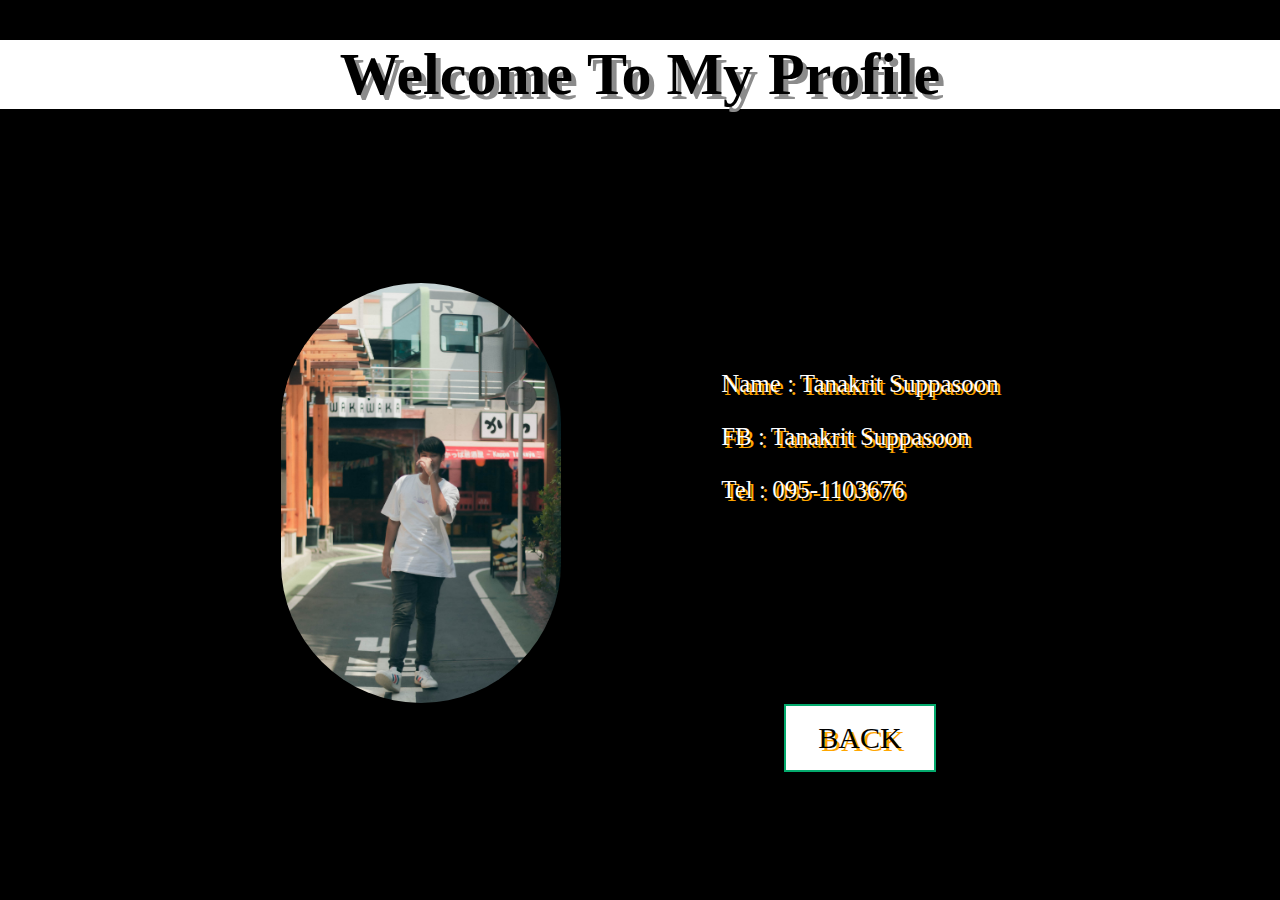
==== contact.html @ d0e1ecec "Add files via upload" ====
<!DOCTYPE html>
<html lang="en">
<head>
    <meta charset="UTF-8">
    <meta name="viewport" content="width=device-width, initial-scale=1.0">
    <link rel="stylesheet" href="style3.css">
    <title>Document</title>
</head>
<body>
        <div class="conhead">
            <h1>Welcome To My Profile</h1>
        </div>
        <div class="detail">
            <img src="IMG_1180.jpg" width="280px" class="imgme">
                <div class="de2">
                    <br><br><p>Name : Tanakrit Suppasoon</p>
                    <p>FB : Tanakrit Suppasoon</p>
                    <p>Tel : 095-1103676</p>
                    <div class="but">
                        <a class="button button1" type="button" href="index.html">BACK</a>
                    </div>
                </div>
        </div>
</body>
</html>
---- style3.css ----
body {
    font-family: "Gloss and Bloom";
    margin: 0;
    padding: 0;
    align-items: center;
    justify-content: center;
    background-color: black;
}
.con1 {
    /* border: 1px solid red; */
    text-align: center;
}
.conhead {
    background-color: rgb(255, 255, 255);
    font-size: 30px;
    margin: 0%;
    /* border: 1px solid rgb(255, 255, 255); */
    text-shadow: 5px 5px rgb(139, 139, 139);
    text-align: center;
}
.imgme {
    /* border: 1px solid green; */
    margin-top: 5px;
    text-align: left;
    display: flex;
    border-radius: 2000px;
    -webkit-border-radius: 2000px;
    -moz-border-radius: 2000px;
    -ms-border-radius: 2000px;
    -o-border-radius: 2000px;
}
.detail {
    /* border: 1px solid rgb(47, 0, 255); */
    text-align: center;
    font-size: 25px;
    display: flex;
    align-items: center;
    justify-content: center;
    margin-top: 100px;
}
.de2 {
    /* border: 1px solid rgba(255, 0, 0, 0.753); */
    text-align: left;
    font-size: 25px;
    margin-left: 160px;
    margin-top: 80px;
    color: white;
    text-shadow: 3px 3px rgb(255, 166, 0);

}
.button {
    background-color: #04AA6D; /* Green */
    border: none;
    color: white;
    padding: 15px 32px;
    text-align: center;
    text-decoration: none;
    display: inline-block;
    font-size: 30px;
}
.button1 {
    background-color: white; 
    color: black; 
    border: 2px solid #04AA6D;
  }
  
  .button1:hover {
    background-color: #04AA6D;
    color: white;
  }

.but{
    text-align: center;
    align-items: center;
    justify-content: center;
    margin-top: 200px;
}
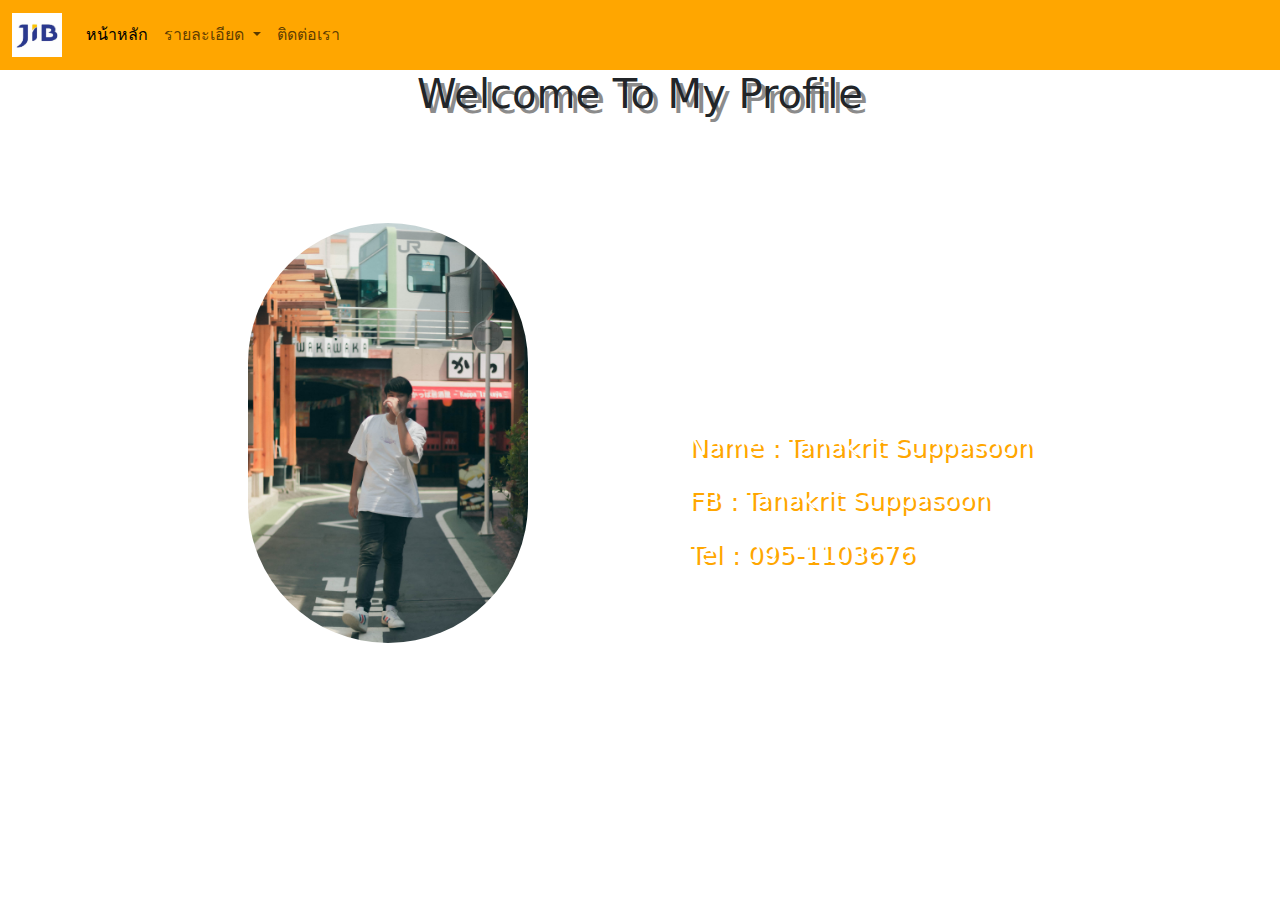
==== commit 08b97be3: "Add files via upload" ====
--- a/contact.html
+++ b/contact.html
@@ -4,9 +4,46 @@
     <meta charset="UTF-8">
     <meta name="viewport" content="width=device-width, initial-scale=1.0">
     <link rel="stylesheet" href="style3.css">
+    <link href="https://cdn.jsdelivr.net/npm/bootstrap@5.3.3/dist/css/bootstrap.min.css" rel="stylesheet" integrity="sha384-QWTKZyjpPEjISv5WaRU9OFeRpok6YctnYmDr5pNlyT2bRjXh0JMhjY6hW+ALEwIH" crossorigin="anonymous">
+<script src="https://cdn.jsdelivr.net/npm/bootstrap@5.3.3/dist/js/bootstrap.bundle.min.js" integrity="sha384-YvpcrYf0tY3lHB60NNkmXc5s9fDVZLESaAA55NDzOxhy9GkcIdslK1eN7N6jIeHz" crossorigin="anonymous"></script>
     <title>Document</title>
 </head>
 <body>
+    <nav class="navbar navbar-expand-lg" style="background-color: #ffa600;" >
+        <div class="container-fluid">
+        <a class="navbar-brand" href="index.html">
+            <img src="001.jpg" alt="Bootstrap" width="50" height="44">
+        </a>
+        <button class="navbar-toggler" type="button" data-bs-toggle="collapse" data-bs-target="#navbarSupportedContent" aria-controls="navbarSupportedContent" aria-expanded="false" aria-label="Toggle navigation">
+            <span class="navbar-toggler-icon"></span>
+        </button>
+        <div class="collapse navbar-collapse" id="navbarSupportedContent">
+            <ul class="navbar-nav me-auto mb-2 mb-lg-0">
+            <li class="nav-item">
+                <a class="nav-link active" aria-current="page" href="index.html">หน้าหลัก</a>
+            </li>
+            
+            <li class="nav-item dropdown">
+                <a class="nav-link dropdown-toggle" href="#" role="button" data-bs-toggle="dropdown" aria-expanded="false">
+                รายละเอียด
+                </a>
+                <ul class="dropdown-menu">
+                <li><a class="dropdown-item" href="Products_1.xml" target="_blank">ข้อมูลสินค้า</a></li>
+                <li><a class="dropdown-item" href="Customers_1.xml" target="_blank">ข้อมูลลูกค้า</a></li>
+                <li><a class="dropdown-item" href="Sales_1.xml" target="_blank">ข้อมูลการขาย</a></li>
+                <li><a class="dropdown-item" href="Staff_1.xml" target="_blank">ข้อมูลพนักงานขาย</a></li>
+                </ul>
+            </li>
+            <li class="nav-item">
+                <a class="nav-link" href="contact.html">ติดต่อเรา</a>
+            </li>
+            
+            </ul>
+            
+        </div>
+        </div>
+    </nav>
+
         <div class="conhead">
             <h1>Welcome To My Profile</h1>
         </div>
@@ -16,9 +53,9 @@
                     <br><br><p>Name : Tanakrit Suppasoon</p>
                     <p>FB : Tanakrit Suppasoon</p>
                     <p>Tel : 095-1103676</p>
-                    <div class="but">
+                    <!-- <div class="but">
                         <a class="button button1" type="button" href="index.html">BACK</a>
-                    </div>
+                    </div> -->
                 </div>
         </div>
 </body>
